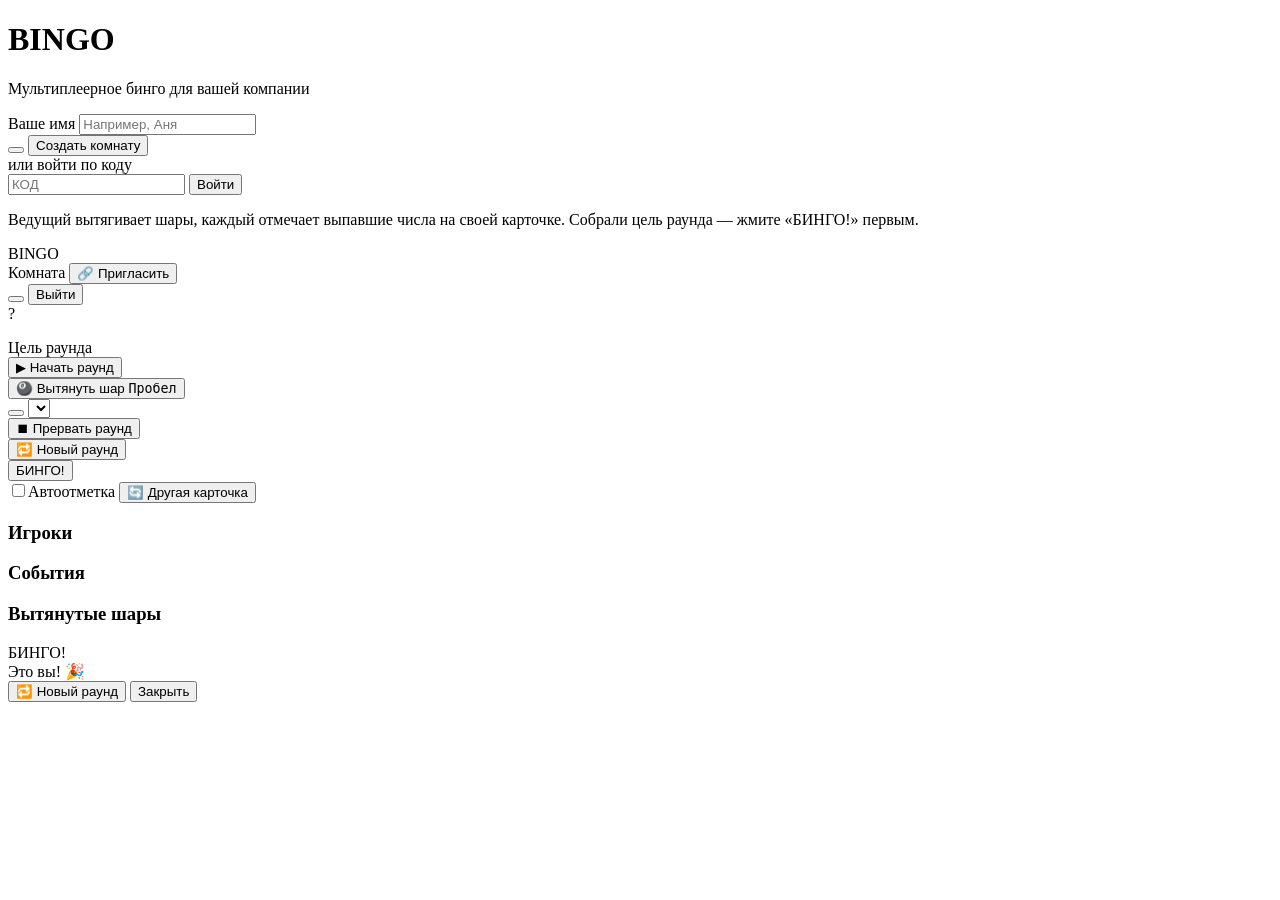
==== public/index.html @ b6462e5d "Multiplayer bingo with Oracle Cloud deploy via GitHub Actions" ====
<!doctype html>
<html lang="ru">
<head>
  <meta charset="utf-8">
  <meta name="viewport" content="width=device-width, initial-scale=1">
  <title>Бинго</title>
  <link rel="icon" href="data:image/svg+xml,<svg xmlns='http://www.w3.org/2000/svg' viewBox='0 0 100 100'><circle cx='50' cy='50' r='46' fill='%23ff3d7f'/><circle cx='50' cy='50' r='26' fill='white'/><text x='50' y='60' font-size='28' font-family='Arial' font-weight='900' text-anchor='middle'>B</text></svg>">
  <link rel="stylesheet" href="/style.css">
</head>
<body>

<!-- ===== Главный экран ===== -->
<div id="home" class="screen home">
  <div class="home-card panel">
    <h1 class="logo"><span>B</span><span>I</span><span>N</span><span>G</span><span>O</span></h1>
    <p class="tagline">Мультиплеерное бинго для вашей компании</p>

    <label class="field">Ваше имя
      <input id="nameInput" type="text" maxlength="24" placeholder="Например, Аня" autocomplete="nickname">
    </label>

    <div id="inviteNote" class="invite hidden"></div>
    <button id="resumeBtn" class="btn wide resume hidden"></button>

    <button id="createBtn" class="btn primary wide">Создать комнату</button>
    <div class="or">или войти по коду</div>
    <div class="join-row">
      <input id="codeInput" type="text" maxlength="4" placeholder="КОД" autocomplete="off" spellcheck="false">
      <button id="joinBtn" class="btn">Войти</button>
    </div>

    <p class="rules">Ведущий вытягивает шары, каждый отмечает выпавшие числа на своей карточке.
      Собрали цель раунда — жмите «БИНГО!» первым.</p>
  </div>
</div>

<!-- ===== Игра ===== -->
<div id="game" class="screen hidden">
  <header class="topbar">
    <div class="logo small"><span>B</span><span>I</span><span>N</span><span>G</span><span>O</span></div>
    <div class="room-info">
      <span class="muted">Комната</span>
      <b id="roomCode" class="room-code"></b>
      <button id="copyLinkBtn" class="btn small">🔗 Пригласить</button>
    </div>
    <span id="roundBadge" class="badge"></span>
    <span id="patternBadge" class="badge accent"></span>
    <span class="spacer"></span>
    <span id="conn" class="conn"></span>
    <button id="soundBtn" class="btn small icon" title="Звук и озвучка"></button>
    <button id="leaveBtn" class="btn small ghost">Выйти</button>
  </header>

  <main class="layout">
    <section class="panel caller">
      <div id="currentBall" class="ball big empty"><div class="inner"><span class="letter"></span><span class="num">?</span></div></div>
      <div id="countdown" class="countdown"><div id="countdownBar"></div></div>
      <div id="recentBalls" class="recent"></div>
      <p id="statusText" class="status-text"></p>

      <div id="hostControls" class="host-controls">
        <div class="hc hc-lobby">
          <div class="hc-label">Цель раунда</div>
          <div id="patternChips" class="chips"></div>
          <button id="startBtn" class="btn primary wide">▶ Начать раунд</button>
        </div>
        <div class="hc hc-playing">
          <button id="drawBtn" class="btn primary wide">🎱 Вытянуть шар <kbd>Пробел</kbd></button>
          <div class="auto-row">
            <button id="autoBtn" class="btn toggle"></button>
            <select id="intervalSel" title="Интервал автовытягивания"></select>
          </div>
          <button id="stopRoundBtn" class="btn small ghost">⏹ Прервать раунд</button>
        </div>
        <div class="hc hc-finished">
          <button id="newRoundBtn" class="btn primary wide">🔁 Новый раунд</button>
        </div>
      </div>
    </section>

    <section class="panel card-panel">
      <div id="card" class="card"></div>
      <button id="bingoBtn" class="btn bingo">БИНГО!</button>
      <div class="card-options">
        <label class="switch"><input id="autoMarkChk" type="checkbox"><span></span>Автоотметка</label>
        <button id="newCardBtn" class="btn small ghost">🔄 Другая карточка</button>
      </div>
    </section>

    <aside class="panel side">
      <h3>Игроки <span id="playerCount" class="muted"></span></h3>
      <ul id="players" class="players"></ul>
      <h3>События</h3>
      <ul id="log" class="log"></ul>
    </aside>

    <section class="panel board-panel">
      <h3>Вытянутые шары <span id="drawnCount" class="muted"></span></h3>
      <div id="board" class="board"></div>
    </section>
  </main>
</div>

<!-- ===== Победа ===== -->
<div id="winnerOverlay" class="overlay hidden">
  <div class="modal">
    <div class="modal-title">БИНГО!</div>
    <div id="winnerNames" class="winner-names"></div>
    <div id="winnerYou" class="winner-you hidden">Это вы! 🎉</div>
    <div id="winnerCard" class="mini-card"></div>
    <div class="modal-actions">
      <button id="overlayNewRound" class="btn primary host-only">🔁 Новый раунд</button>
      <button id="overlayClose" class="btn ghost">Закрыть</button>
    </div>
  </div>
</div>

<div id="toasts" class="toasts"></div>
<canvas id="confetti" class="confetti"></canvas>

<script src="/app.js"></script>
</body>
</html>
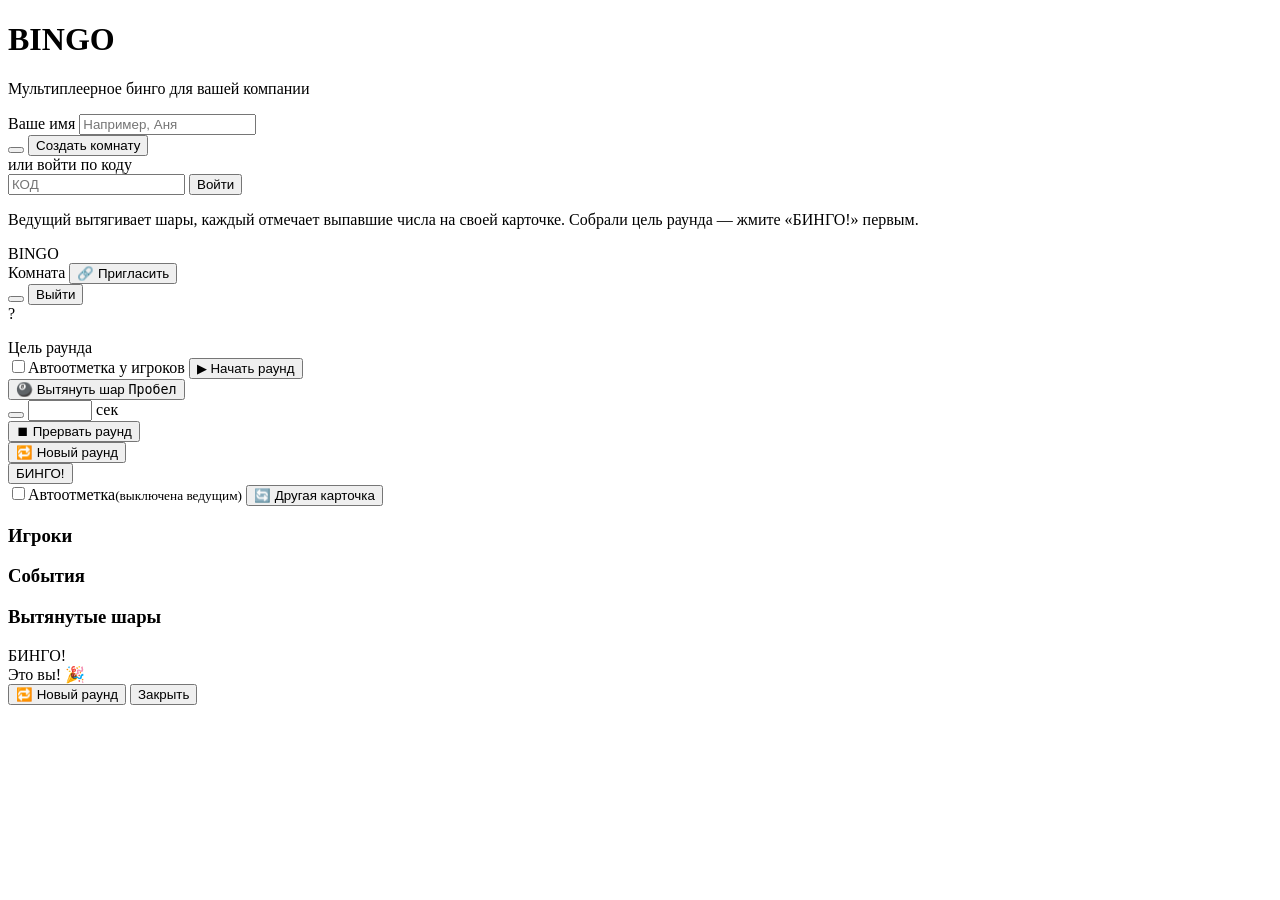
==== commit 930920d8: "Add host auto-mark toggle and custom auto-draw interval - Host can allow or forbid player auto-mark " ====
--- a/public/index.html
+++ b/public/index.html
@@ -62,14 +62,19 @@
         <div class="hc hc-lobby">
           <div class="hc-label">Цель раунда</div>
           <div id="patternChips" class="chips"></div>
+          <label class="switch" title="Если выключить, все отмечают числа вручную"><input id="allowAutoMarkChk" type="checkbox"><span></span>Автоотметка у игроков</label>
           <button id="startBtn" class="btn primary wide">▶ Начать раунд</button>
         </div>
         <div class="hc hc-playing">
           <button id="drawBtn" class="btn primary wide">🎱 Вытянуть шар <kbd>Пробел</kbd></button>
           <div class="auto-row">
             <button id="autoBtn" class="btn toggle"></button>
-            <select id="intervalSel" title="Интервал автовытягивания"></select>
+            <label class="interval-field" title="Интервал автовытягивания (1–60 сек)">
+              <input id="intervalInput" type="number" min="1" max="60" step="0.5" inputmode="decimal">
+              <span>сек</span>
+            </label>
           </div>
+          <div id="intervalChips" class="chips small"></div>
           <button id="stopRoundBtn" class="btn small ghost">⏹ Прервать раунд</button>
         </div>
         <div class="hc hc-finished">
@@ -82,7 +87,7 @@
       <div id="card" class="card"></div>
       <button id="bingoBtn" class="btn bingo">БИНГО!</button>
       <div class="card-options">
-        <label class="switch"><input id="autoMarkChk" type="checkbox"><span></span>Автоотметка</label>
+        <label id="autoMarkSwitch" class="switch"><input id="autoMarkChk" type="checkbox"><span></span>Автоотметка<small id="autoMarkOff" class="hidden">(выключена ведущим)</small></label>
         <button id="newCardBtn" class="btn small ghost">🔄 Другая карточка</button>
       </div>
     </section>
